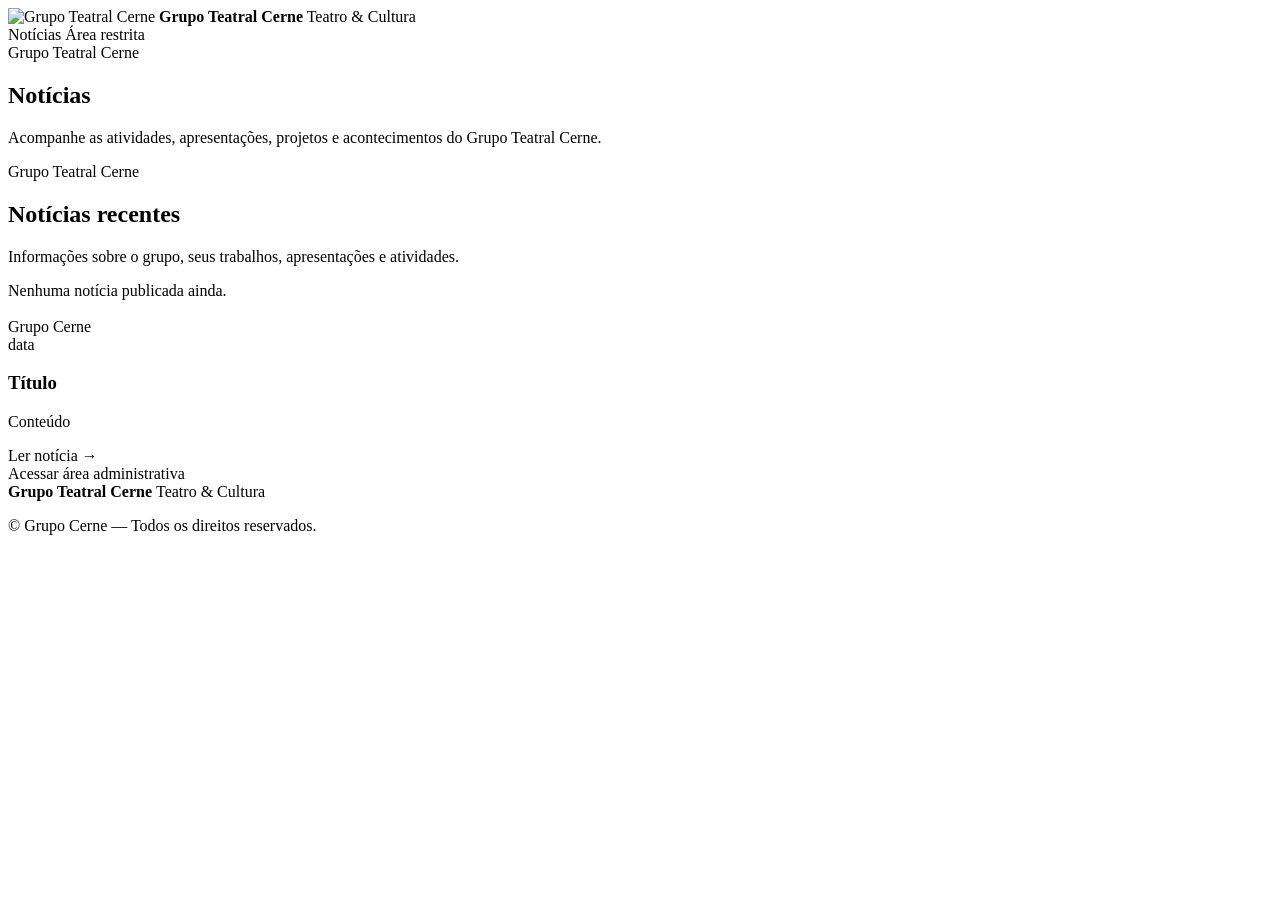
==== src/main/resources/templates/index.html @ 6cf61400 "primeiro commit" ====
<!DOCTYPE html>
<html lang="pt-BR" xmlns:th="http://www.thymeleaf.org">

<head>
    <meta charset="UTF-8">
    <meta name="viewport" content="width=device-width, initial-scale=1.0">

    <title>Grupo Teatral Cerne | Notícias</title>

    <link rel="stylesheet" th:href="@{/css/style.css}">
</head>

<body>

<header class="site-header">

    <div class="header-inner">

        <a class="brand" th:href="@{/}">

            <img
                    th:src="@{/css/img/logoCerne.png}"
                    alt="Grupo Teatral Cerne"
            >

            <span class="brand-text">
                <strong>Grupo Teatral Cerne</strong>
                <span>Teatro &amp; Cultura</span>
            </span>

        </a>


        <nav class="main-nav" aria-label="Navegação principal">

            <a
                    th:href="@{/}"
                    class="active"
            >
                Notícias
            </a>

            <a th:href="@{/login}">
                Área restrita
            </a>

        </nav>

    </div>

</header>


<main>

    <!-- INTRODUÇÃO -->

    <section class="hero">

        <div class="hero-inner">

            <span class="eyebrow">
                Grupo Teatral Cerne
            </span>

            <h1>
                Notícias
            </h1>

            <p>
                Acompanhe as atividades, apresentações, projetos
                e acontecimentos do Grupo Teatral Cerne.
            </p>

        </div>

    </section>


    <!-- NOTÍCIAS -->

    <section class="news-section">

        <div class="section-heading">

            <div>

                <span class="eyebrow">
                    Grupo Teatral Cerne
                </span>

                <h2>
                    Notícias recentes
                </h2>

            </div>

            <p>
                Informações sobre o grupo, seus trabalhos,
                apresentações e atividades.
            </p>

        </div>


        <!-- NENHUMA NOTÍCIA -->

        <div
                th:if="${#lists.isEmpty(noticias)}"
                class="empty-state"
        >
            Nenhuma notícia publicada ainda.
        </div>


        <!-- NOTÍCIAS -->

        <div
                th:unless="${#lists.isEmpty(noticias)}"
                class="news-grid"
        >

            <article
                    class="news-card"
                    th:each="n : ${noticias}"
            >

                <a
                        th:href="@{/noticia/{id}(id=${n.id})}"
                        class="news-image-link"
                >

                    <img
                            th:if="${!#lists.isEmpty(n.imagens)}"
                            class="news-image"
                            th:src="@{/uploads/{arquivo}(arquivo=${n.imagens[0].arquivo})}"
                            th:alt="${n.titulo}"
                    >

                    <div
                            th:unless="${!#lists.isEmpty(n.imagens)}"
                            class="news-image-placeholder"
                            aria-hidden="true"
                    >
                        Grupo Cerne
                    </div>

                </a>


                <div class="news-content">

                    <time
                            class="news-date"
                            th:text="${#temporals.format(n.dataPublicacao, 'dd/MM/yyyy HH:mm')}"
                    >
                        data
                    </time>

                    <h3>

                        <a
                                th:href="@{/noticia/{id}(id=${n.id})}"
                                th:text="${n.titulo}"
                        >
                            Título
                        </a>

                    </h3>

                    <p th:text="${n.conteudo}">
                        Conteúdo
                    </p>

                    <a
                            class="read-more"
                            th:href="@{/noticia/{id}(id=${n.id})}"
                    >
                        Ler notícia
                        <span>→</span>
                    </a>

                </div>

            </article>

        </div>


        <a
                class="restricted-link"
                th:href="@{/login}"
        >
            Acessar área administrativa
        </a>

    </section>

</main>


<footer class="site-footer">

    <div class="footer-inner">

        <div>

            <strong>
                Grupo Teatral Cerne
            </strong>

            <span>
                Teatro &amp; Cultura
            </span>

        </div>

        <p>
            © Grupo Cerne — Todos os direitos reservados.
        </p>

    </div>

</footer>

</body>
</html>
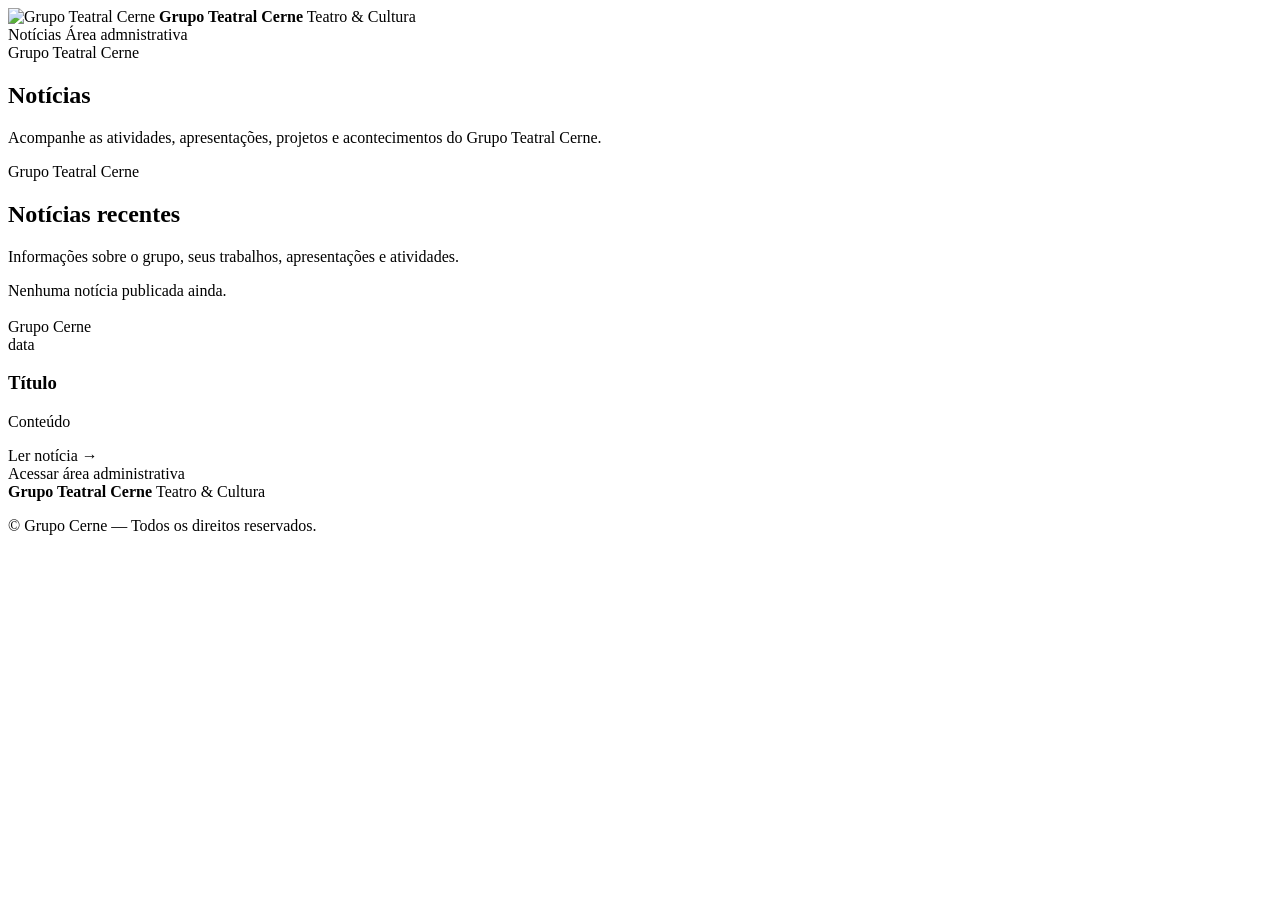
==== commit 765c6c08: "atualizacao de cada pag noticia" ====
--- a/src/main/resources/templates/index.html
+++ b/src/main/resources/templates/index.html
@@ -41,7 +41,7 @@
             </a>
 
             <a th:href="@{/login}">
-                Área restrita
+                Área admnistrativa
             </a>
 
         </nav>
